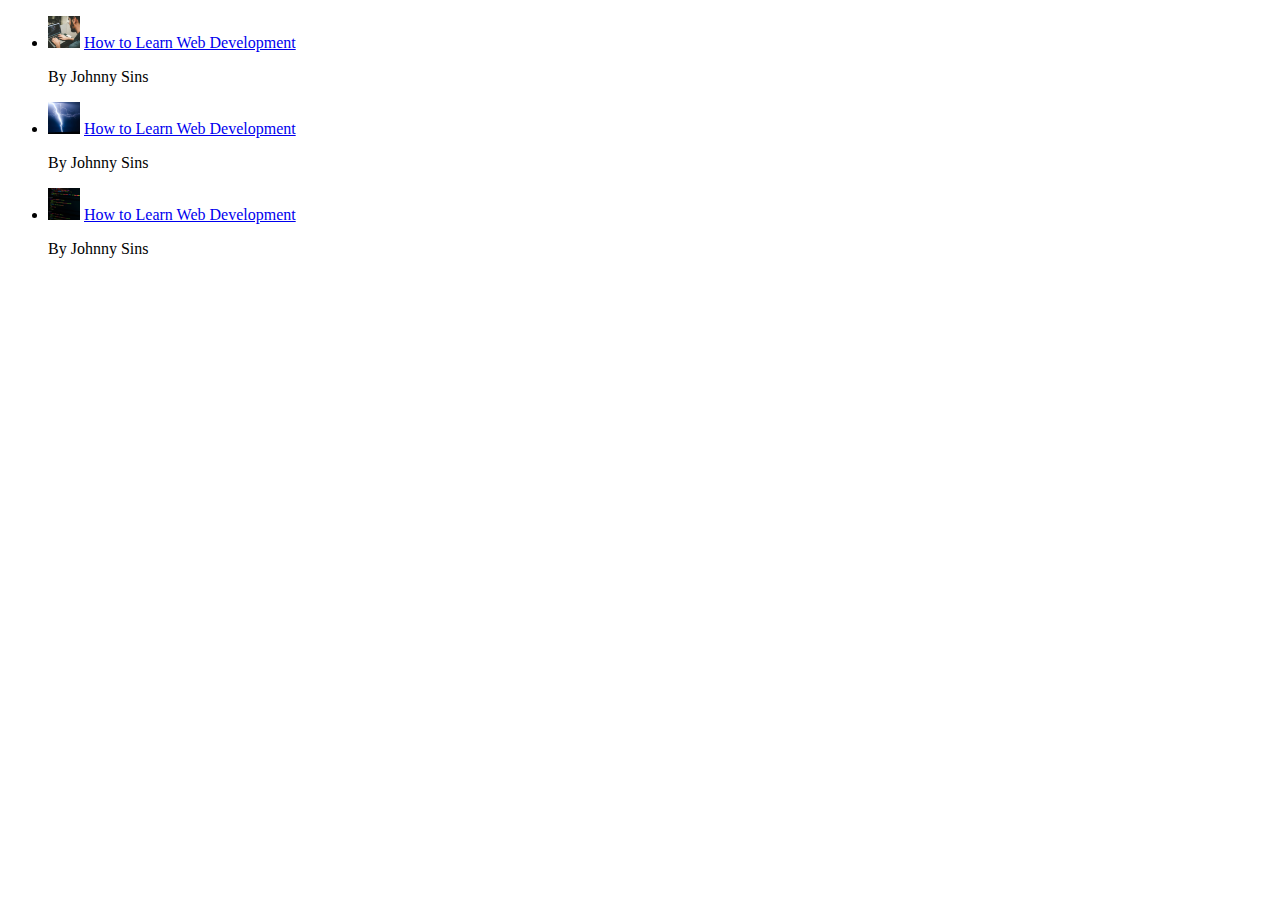
==== index.html @ 0246988c "init aside tag" ====
<!DOCTYPE html>
<html lang="en">
<head>
  <meta charset="UTF-8">
  <meta http-equiv="X-UA-Compatible" content="IE=edge">
  <meta name="viewport" content="width=device-width, initial-scale=1.0">
  <title>Document</title>
  <style>
    img{
     width: 32px;
     height: 32px; 
    }
  </style>
</head>
<body>

  <aside>
    <ul>
      <li>
      <img src="related-1.jpg">
      <a href="related-1.jpg">How to Learn Web Development</a>
      <p>By Johnny Sins</p>
    </li>
    <li>
      <img src="related-2.jpg">
      <a href="related-2.jpg">How to Learn Web Development</a>
      <p>By Johnny Sins</p>
    </li>
    <li>
      <img src="related-3.jpg">
      <a href="related-3.jpg">How to Learn Web Development</a>
      <p>By Johnny Sins</p>
    </li>
    </ul>
  </aside>
</body>
</html>
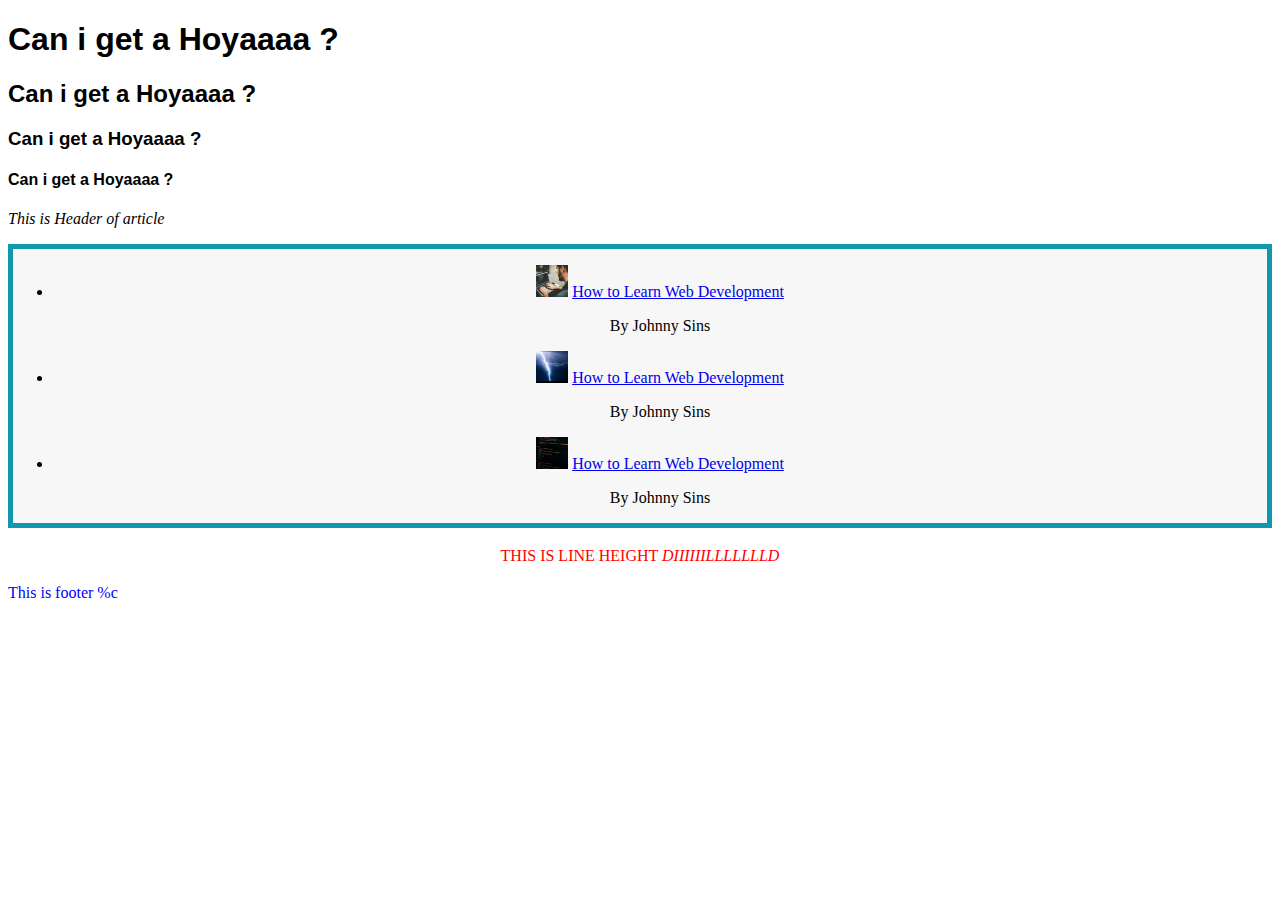
==== commit de45b93e: "some normal css" ====
--- a/index.html
+++ b/index.html
@@ -10,10 +10,43 @@
      width: 32px;
      height: 32px; 
     }
+    h1,h2,h3,h4{
+      font-family: sans-serif;
+    }
+    #line_height{
+      color: red;
+      line-height: 1.5; 
+      /* line height 1.5 means that the line height will be 1.5 times the font size */
+      text-transform: uppercase;
+      text-align: center;
+    }
+
+    aside{
+      background-color: #f7f7f7;
+      border: 5px solid #1098ad;
+      text-align: center;
+    }
+
+    article header p {
+      font-style: italic;
+    }
+
+    footer p {
+      color: blue;
+      font-size: 16px;
+    }
   </style>
 </head>
 <body>
-
+  <h1>Can i get a Hoyaaaa ? </h1>
+  <h2>Can i get a Hoyaaaa ? </h2>
+  <h3>Can i get a Hoyaaaa ? </h3>
+  <h4>Can i get a Hoyaaaa ? </h4>
+  
+  <article>
+    <header><p>This is Header of article</p></header>
+  </article>
+  
   <aside>
     <ul>
       <li>
@@ -27,11 +60,16 @@
       <p>By Johnny Sins</p>
     </li>
     <li>
-      <img src="related-3.jpg">
+      <img src="related-3.jpg" alt="Hello">
       <a href="related-3.jpg">How to Learn Web Development</a>
       <p>By Johnny Sins</p>
     </li>
     </ul>
   </aside>
+  <p id="line_height"> This is line height <em>Diiiiiillllllld</em> </p>
+
+  <footer> 
+    <p>This is footer %c</p>
+  </footer>
 </body>
 </html>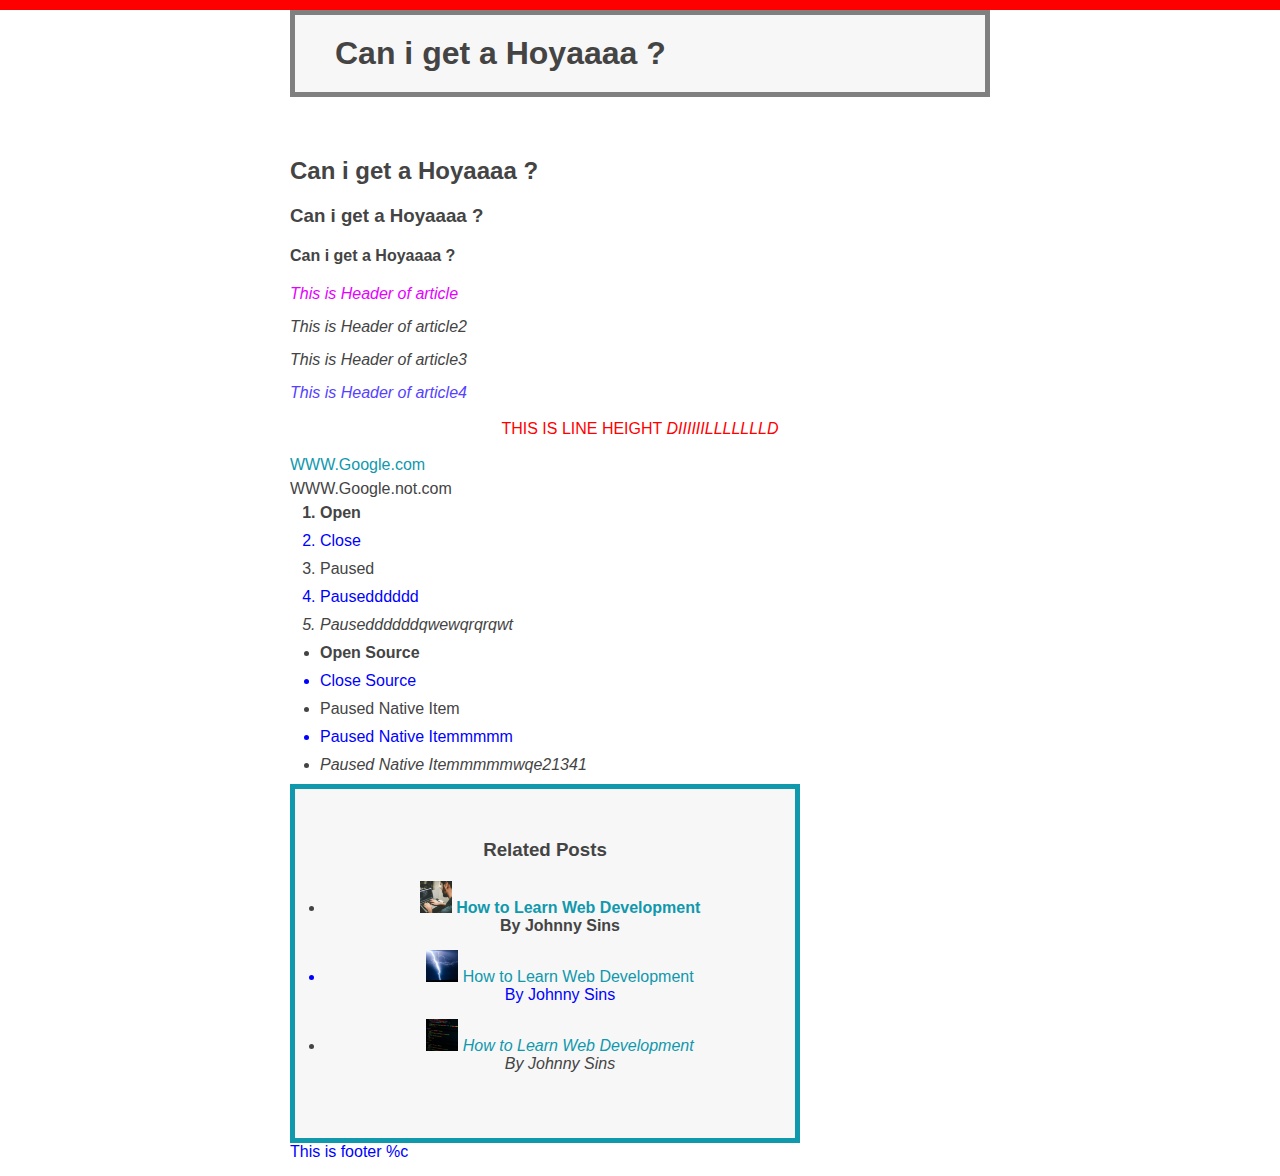
==== commit babcb144: "mid of css" ====
--- a/index.html
+++ b/index.html
@@ -4,50 +4,51 @@
   <meta charset="UTF-8">
   <meta http-equiv="X-UA-Compatible" content="IE=edge">
   <meta name="viewport" content="width=device-width, initial-scale=1.0">
+  <link rel="stylesheet" href="css.css">
   <title>Document</title>
-  <style>
-    img{
-     width: 32px;
-     height: 32px; 
-    }
-    h1,h2,h3,h4{
-      font-family: sans-serif;
-    }
-    #line_height{
-      color: red;
-      line-height: 1.5; 
-      /* line height 1.5 means that the line height will be 1.5 times the font size */
-      text-transform: uppercase;
-      text-align: center;
-    }
 
-    aside{
-      background-color: #f7f7f7;
-      border: 5px solid #1098ad;
-      text-align: center;
-    }
-
-    article header p {
-      font-style: italic;
-    }
-
-    footer p {
-      color: blue;
-      font-size: 16px;
-    }
-  </style>
 </head>
 <body>
-  <h1>Can i get a Hoyaaaa ? </h1>
-  <h2>Can i get a Hoyaaaa ? </h2>
+
+  <div class="container">
+
+  <h1 class="h1-top">Can i get a Hoyaaaa ?</h1>
+  <h2>Can i get a Hoyaaaa ? </h2>  
   <h3>Can i get a Hoyaaaa ? </h3>
   <h4>Can i get a Hoyaaaa ? </h4>
   
   <article>
-    <header><p>This is Header of article</p></header>
+    <header>
+      <p>This is Header of article</p>
+      <p>This is Header of article2</p>
+      <p>This is Header of article3</p>
+      <p>This is Header of article4</p>
+    </header>
   </article>
+  <p id="line_height"> This is line height <em>Diiiiiillllllld</em> </p>
+  
+  <a href="https://google.com">WWW.Google.com</a>
+  <br>
+  <a  style="line-height:30px;">WWW.Google.not.com</a>
+  
+  <ol class="first-ol">
+    <li>Open</li>
+    <li>Close</li>
+    <li>Paused</li>
+    <li>Pausedddddd</li>
+    <li>Pauseddddddqwewqrqrqwt</li>
+  </ol>
+  
+  <ul class="second-ul">
+    <li>Open Source</li>
+    <li>Close Source</li>
+    <li>Paused Native Item</li>
+    <li>Paused Native Itemmmmm</li>
+    <li>Paused Native Itemmmmmwqe21341</li>
+  </ul>
   
   <aside>
+    <h3>Related Posts</h3>
     <ul>
       <li>
       <img src="related-1.jpg">
@@ -66,10 +67,9 @@
     </li>
     </ul>
   </aside>
-  <p id="line_height"> This is line height <em>Diiiiiillllllld</em> </p>
-
   <footer> 
     <p>This is footer %c</p>
   </footer>
+</div>
 </body>
 </html>--- a/css.css
+++ b/css.css
@@ -0,0 +1,137 @@
+* {
+  /* border-top: 1px solid #1098ad; */
+  margin: 0;
+  padding: 0;
+}
+
+body {
+  color: #444;
+  font-family: sans-serif;
+  border-top: 10px solid red;
+}
+img {
+  width: 32px;
+  height: 32px;
+}
+
+h2,
+h3,
+h4 {
+  font-family: sans-serif;
+  margin-bottom: 20px;
+}
+.h1-top {
+  border: 5px solid grey;
+  background-color: #f7f7f7;
+  padding: 20px 40px;
+  /* top and buttom / left and right */
+  margin-bottom: 60px;
+}
+#line_height {
+  color: red;
+  line-height: 1.5;
+  /* line height 1.5 means that the line height will be 1.5 times the font size */
+  text-transform: uppercase;
+  text-align: center;
+}
+
+aside {
+  background-color: #f7f7f7;
+  border: 5px solid #1098ad;
+  text-align: center;
+
+  width: 500px;
+}
+
+p {
+  margin-bottom: 15px;
+}
+
+article header p {
+  font-style: italic;
+}
+
+footer p {
+  color: blue;
+  font-size: 16px;
+}
+
+ul,
+ol {
+  margin-left: 30px;
+  margin-bottom: 10px;
+}
+
+li:first-child {
+  font-weight: bold;
+}
+
+li:last-child {
+  font-style: italic;
+}
+
+/* li:nth-child(2) {
+  color: red;
+} */
+/* 
+li:nth-child(odd) {
+  color: green;
+} */
+
+li {
+  margin-bottom: 10px;
+}
+
+li:nth-child(even) {
+  color: blue;
+}
+
+li:last-child {
+  margin-bottom: 0;
+}
+
+article p:first-child {
+  color: rgb(230, 0, 255);
+}
+
+article p:last-child {
+  color: rgb(85, 66, 255);
+}
+
+/* styling links */
+
+/* a:link -> target the links that has a href */
+a:link {
+  color: #1098ad;
+  text-decoration: none;
+}
+
+a:visited {
+  /* color: #777; */
+  color: #1098ad;
+}
+
+a:hover {
+  color: orangered;
+  font-weight: bold;
+  text-decoration: underline wavy orangered;
+}
+
+a:active {
+  background-color: black !important;
+  font-style: italic;
+}
+a:active {
+  background-color: green;
+}
+
+aside {
+  padding: 50px 0;
+}
+
+.container {
+  width: 700px;
+  /* margin-left: auto;
+  margin-right: auto; */
+  margin: 0 auto;
+}
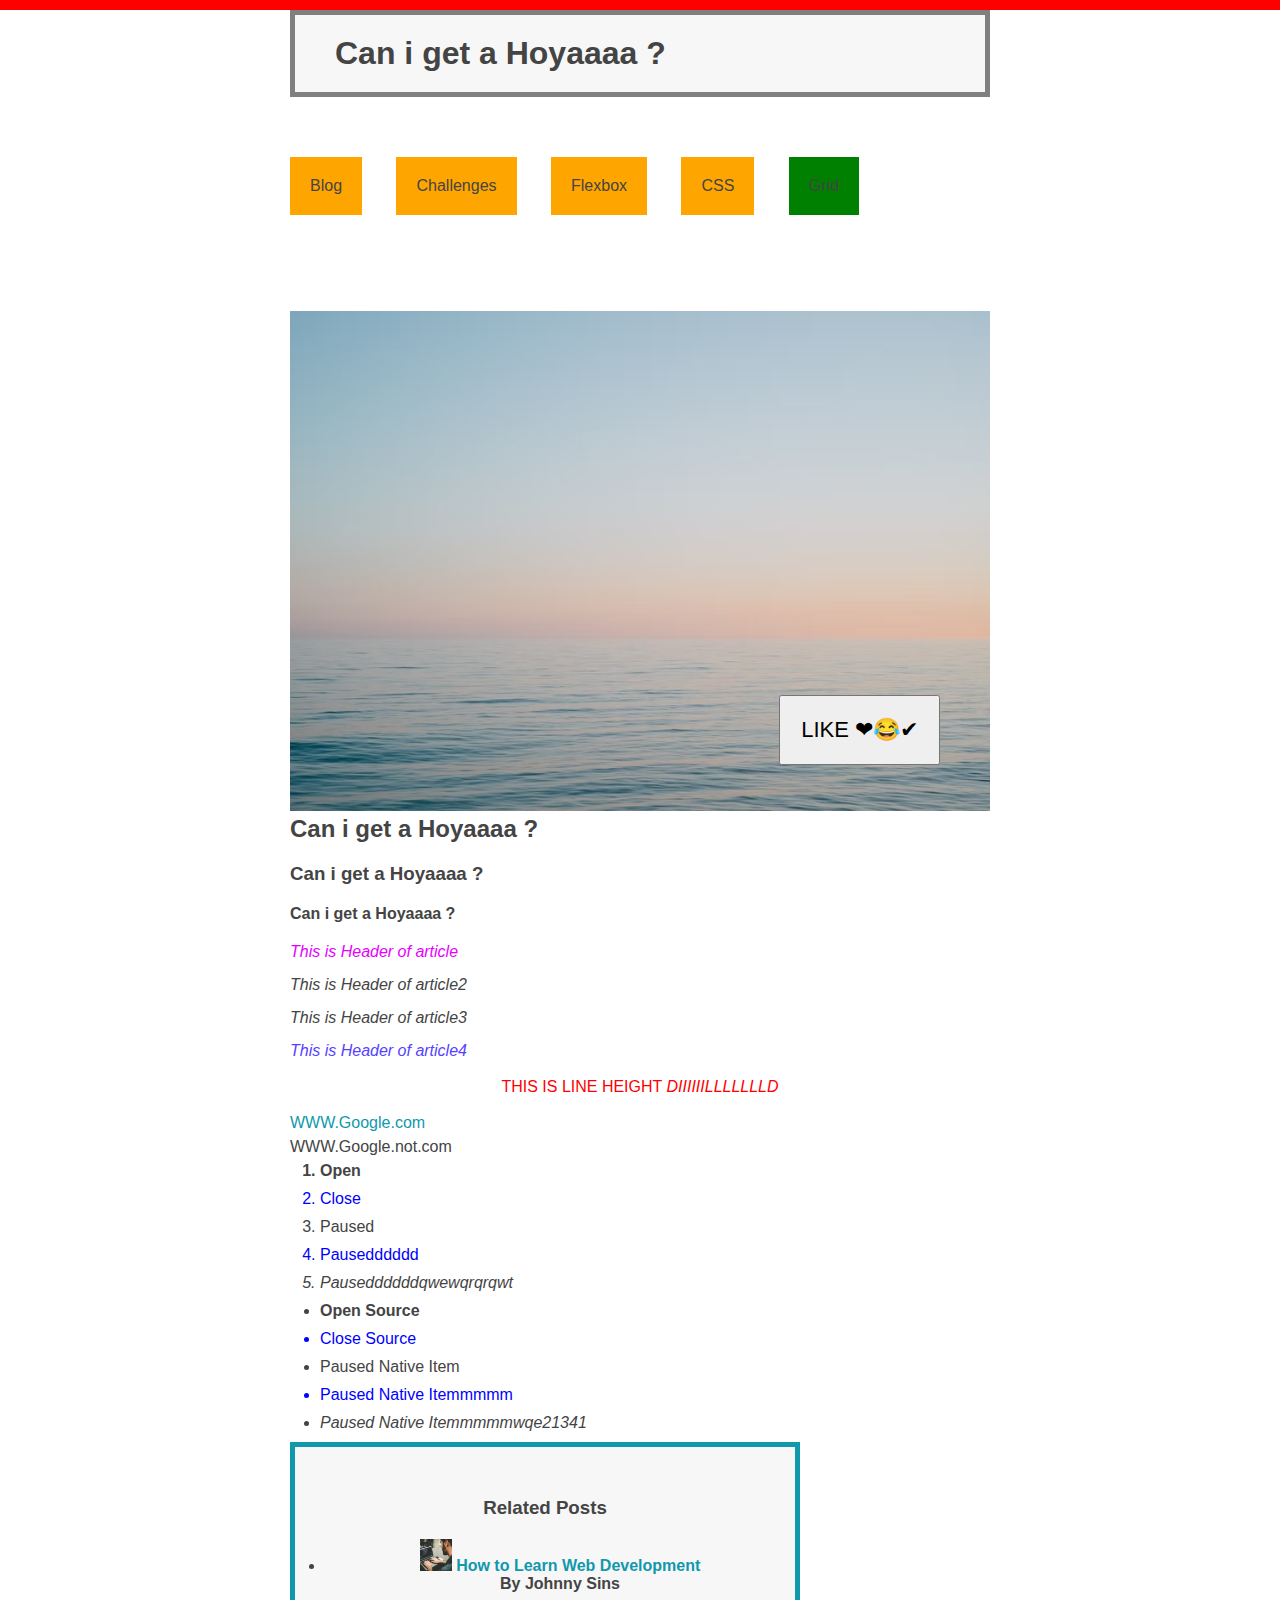
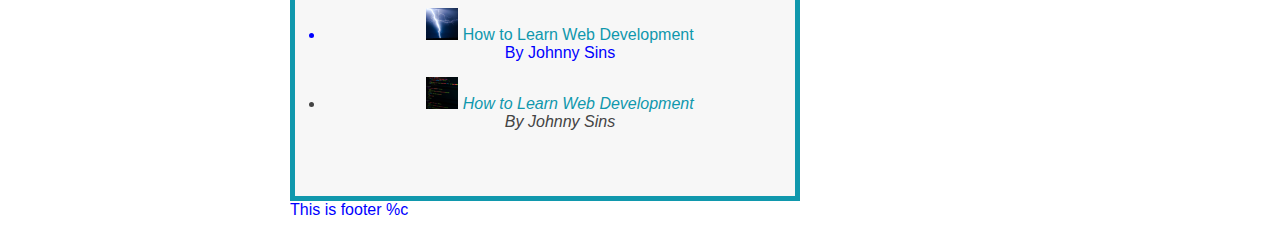
==== commit f40c391c: "absolute positioning" ====
--- a/index.html
+++ b/index.html
@@ -1,75 +1,101 @@
 <!DOCTYPE html>
 <html lang="en">
+
 <head>
-  <meta charset="UTF-8">
-  <meta http-equiv="X-UA-Compatible" content="IE=edge">
-  <meta name="viewport" content="width=device-width, initial-scale=1.0">
-  <link rel="stylesheet" href="css.css">
-  <title>Document</title>
+    <meta charset="UTF-8">
+    <meta http-equiv="X-UA-Compatible" content="IE=edge">
+    <meta name="viewport" content="width=device-width, initial-scale=1.0">
+    <link rel="stylesheet" href="css.css">
+    <title>Document</title>
 
 </head>
+
 <body>
 
-  <div class="container">
+    <div class="container">
+        <h1 class="h1-top">Can i get a Hoyaaaa ?</h1>
 
-  <h1 class="h1-top">Can i get a Hoyaaaa ?</h1>
-  <h2>Can i get a Hoyaaaa ? </h2>  
-  <h3>Can i get a Hoyaaaa ? </h3>
-  <h4>Can i get a Hoyaaaa ? </h4>
-  
-  <article>
-    <header>
-      <p>This is Header of article</p>
-      <p>This is Header of article2</p>
-      <p>This is Header of article3</p>
-      <p>This is Header of article4</p>
-    </header>
-  </article>
-  <p id="line_height"> This is line height <em>Diiiiiillllllld</em> </p>
-  
-  <a href="https://google.com">WWW.Google.com</a>
-  <br>
-  <a  style="line-height:30px;">WWW.Google.not.com</a>
-  
-  <ol class="first-ol">
-    <li>Open</li>
-    <li>Close</li>
-    <li>Paused</li>
-    <li>Pausedddddd</li>
-    <li>Pauseddddddqwewqrqrqwt</li>
-  </ol>
-  
-  <ul class="second-ul">
-    <li>Open Source</li>
-    <li>Close Source</li>
-    <li>Paused Native Item</li>
-    <li>Paused Native Itemmmmm</li>
-    <li>Paused Native Itemmmmmwqe21341</li>
-  </ul>
-  
-  <aside>
-    <h3>Related Posts</h3>
-    <ul>
-      <li>
-      <img src="related-1.jpg">
-      <a href="related-1.jpg">How to Learn Web Development</a>
-      <p>By Johnny Sins</p>
-    </li>
-    <li>
-      <img src="related-2.jpg">
-      <a href="related-2.jpg">How to Learn Web Development</a>
-      <p>By Johnny Sins</p>
-    </li>
-    <li>
-      <img src="related-3.jpg" alt="Hello">
-      <a href="related-3.jpg">How to Learn Web Development</a>
-      <p>By Johnny Sins</p>
-    </li>
-    </ul>
-  </aside>
-  <footer> 
-    <p>This is footer %c</p>
-  </footer>
-</div>
+        <nav>
+            <a>Blog</a>
+            <a>Challenges</a>
+            <a>Flexbox</a>
+            <a>CSS</a>
+            <a>Grid</a>
+        </nav>
+        <br></br>
+        <header class="img-header">
+            <img src="photo-1542291807-85706d0204db.avif" style="width:700px; height:500px ;">
+            <button>LIKE ❤😂✔ </button>
+        </header>
+        <h2>Can i get a Hoyaaaa ? </h2>
+        <h3>Can i get a Hoyaaaa ? </h3>
+        <h4>Can i get a Hoyaaaa ? </h4>
+
+        <article>
+            <header>
+                <p>This is Header of article</p>
+                <p>This is Header of article2</p>
+                <p>This is Header of article3</p>
+                <p>This is Header of article4</p>
+
+            </header>
+        </article>
+        <p id="line_height"> This is line height <em>Diiiiiillllllld</em> </p>
+
+        <a href="https://google.com">WWW.Google.com</a>
+        <br>
+        <a style="line-height:30px;">WWW.Google.not.com</a>
+
+        <ol class="first-ol">
+            <li>Open</li>
+            <li>Close</li>
+            <li>Paused</li>
+            <li>Pausedddddd</li>
+            <li>Pauseddddddqwewqrqrqwt</li>
+        </ol>
+
+        <ul class="second-ul">
+            <li>Open Source</li>
+            <li>Close Source</li>
+            <li>Paused Native Item</li>
+            <li>Paused Native Itemmmmm</li>
+            <li>Paused Native Itemmmmmwqe21341</li>
+        </ul>
+
+        <aside>
+            <h3>Related Posts</h3>
+            <ul>
+                <li>
+                    <img src="related-1.jpg">
+                    <a href="related-1.jpg">How to Learn Web Development</a>
+                    <p>By Johnny Sins</p>
+                </li>
+                <li>
+                    <img src="related-2.jpg">
+                    <a href="related-2.jpg">How to Learn Web Development</a>
+                    <p>By Johnny Sins</p>
+                </li>
+                <li>
+                    <img src="related-3.jpg" alt="Hello">
+                    <a href="related-3.jpg">How to Learn Web Development</a>
+                    <p>By Johnny Sins</p>
+                </li>
+            </ul>
+        </aside>
+        <footer>
+            <p>This is footer %c</p>
+        </footer>
+    </div>
+
+
+
 </body>
-</html>+
+</html>
+
+
+<!-- block boxes fit all the space content that they can get-->
+<!-- blocks can't get fit side by side  -->
+<!-- blockes get all with of parent element width -->
+<!-- inline boxes fit in line  -->
+<!-- inline : padding & margins are applied only horizontally (left&right) -->--- a/css.css
+++ b/css.css
@@ -1,137 +1,194 @@
 * {
-  /* border-top: 1px solid #1098ad; */
-  margin: 0;
-  padding: 0;
+    /* border-top: 1px solid #1098ad; */
+    margin: 0;
+    padding: 0;
 }
 
 body {
-  color: #444;
-  font-family: sans-serif;
-  border-top: 10px solid red;
+    color: #444;
+    font-family: sans-serif;
+    border-top: 10px solid red;
+    position: relative;
 }
+
 img {
-  width: 32px;
-  height: 32px;
+    width: 32px;
+    height: 32px;
 }
 
 h2,
 h3,
 h4 {
-  font-family: sans-serif;
-  margin-bottom: 20px;
+    font-family: sans-serif;
+    margin-bottom: 20px;
 }
+
 .h1-top {
-  border: 5px solid grey;
-  background-color: #f7f7f7;
-  padding: 20px 40px;
-  /* top and buttom / left and right */
-  margin-bottom: 60px;
+    border: 5px solid grey;
+    background-color: #f7f7f7;
+    padding: 20px 40px;
+    /* top and buttom / left and right */
+    margin-bottom: 60px;
 }
+
 #line_height {
-  color: red;
-  line-height: 1.5;
-  /* line height 1.5 means that the line height will be 1.5 times the font size */
-  text-transform: uppercase;
-  text-align: center;
+    color: red;
+    line-height: 1.5;
+    /* line height 1.5 means that the line height will be 1.5 times the font size */
+    text-transform: uppercase;
+    text-align: center;
 }
 
 aside {
-  background-color: #f7f7f7;
-  border: 5px solid #1098ad;
-  text-align: center;
-
-  width: 500px;
+    background-color: #f7f7f7;
+    border: 5px solid #1098ad;
+    text-align: center;
+    width: 500px;
 }
 
 p {
-  margin-bottom: 15px;
+    margin-bottom: 15px;
+    /* display: inline; */
 }
 
+
+/* 
+header {
+    position: relative;
+} */
+
 article header p {
-  font-style: italic;
+    font-style: italic;
 }
 
 footer p {
-  color: blue;
-  font-size: 16px;
+    color: blue;
+    font-size: 16px;
 }
 
 ul,
 ol {
-  margin-left: 30px;
-  margin-bottom: 10px;
+    margin-left: 30px;
+    margin-bottom: 10px;
 }
 
 li:first-child {
-  font-weight: bold;
+    font-weight: bold;
 }
 
 li:last-child {
-  font-style: italic;
+    font-style: italic;
 }
+
 
 /* li:nth-child(2) {
   color: red;
 } */
+
+
 /* 
 li:nth-child(odd) {
   color: green;
 } */
 
 li {
-  margin-bottom: 10px;
+    margin-bottom: 10px;
 }
 
 li:nth-child(even) {
-  color: blue;
+    color: blue;
 }
 
 li:last-child {
-  margin-bottom: 0;
+    margin-bottom: 0;
 }
 
 article p:first-child {
-  color: rgb(230, 0, 255);
+    color: rgb(230, 0, 255);
 }
 
 article p:last-child {
-  color: rgb(85, 66, 255);
+    color: rgb(85, 66, 255);
 }
+
 
 /* styling links */
 
+
 /* a:link -> target the links that has a href */
+
 a:link {
-  color: #1098ad;
-  text-decoration: none;
+    color: #1098ad;
+    text-decoration: none;
 }
 
 a:visited {
-  /* color: #777; */
-  color: #1098ad;
+    /* color: #777; */
+    color: #1098ad;
 }
 
 a:hover {
-  color: orangered;
-  font-weight: bold;
-  text-decoration: underline wavy orangered;
+    color: orangered;
+    font-weight: bold;
+    text-decoration: underline wavy orangered;
 }
 
 a:active {
-  background-color: black !important;
-  font-style: italic;
+    background-color: black !important;
+    font-style: italic;
 }
+
 a:active {
-  background-color: green;
+    background-color: green;
 }
 
 aside {
-  padding: 50px 0;
+    padding: 50px 0;
 }
 
 .container {
-  width: 700px;
-  /* margin-left: auto;
+    width: 700px;
+    /* margin-left: auto;
   margin-right: auto; */
-  margin: 0 auto;
+    margin: 0 auto;
 }
+
+nav a {
+    /* display: block; */
+    display: inline;
+    background-color: orange;
+    /* margin: 20px;
+  padding: 20px; */
+    margin-right: 30px;
+    padding: 20px;
+    /* margin-bottom: 60px; dose not work  */
+    display: inline-block;
+    margin-bottom: 60px;
+}
+
+nav a:last-child {
+    margin-right: 0;
+    background-color: green;
+}
+
+.img-header {
+    position: relative;
+}
+
+button {
+    font-size: 22px;
+    padding: 20px;
+    cursor: pointer;
+    position: absolute;
+    /* top: 50px; */
+    /* bottom: 0; */
+    /* position at the bottom of the view port  */
+    /* visibale part of the page */
+    /* left: 50px; */
+    /* left and right an top and bottom are relative to view port of screen  */
+    /* in realtion to view port */
+    /* ////////////////////////////////////////////////////////////////////////////// */
+    bottom: 50px;
+    right: 50px;
+    /* for postion the btn relation to the body we set the body possition element to reletive */
+}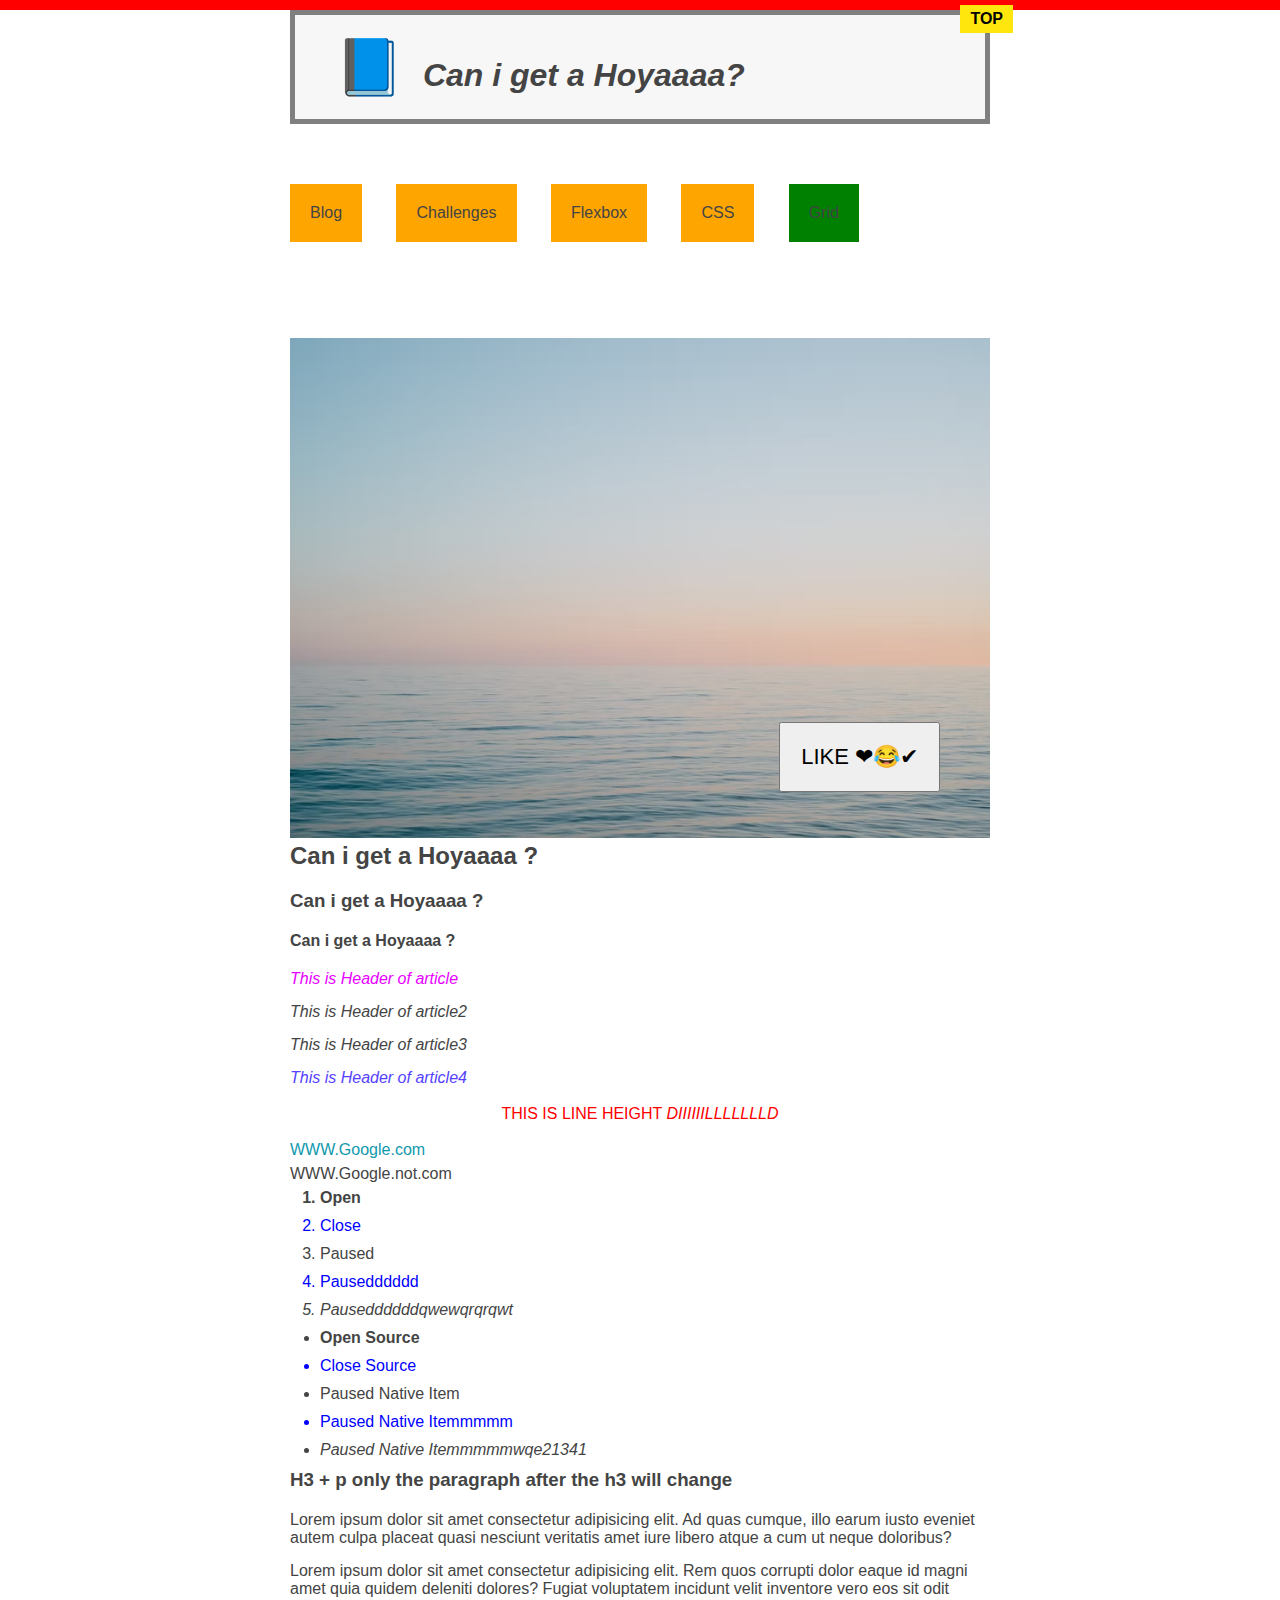
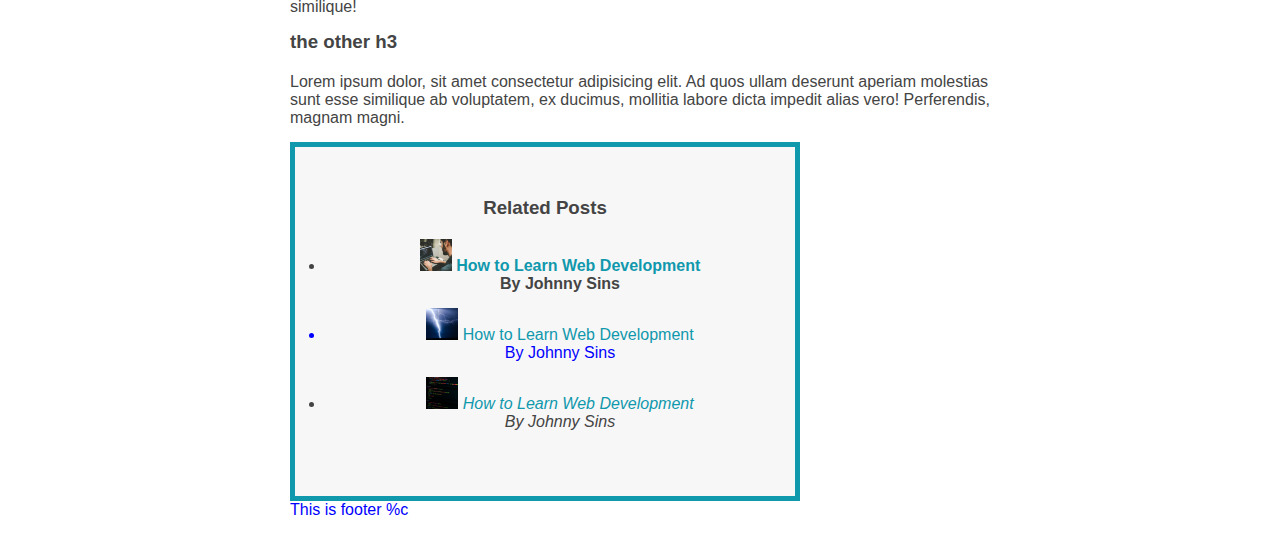
==== commit 4d1556f3: "pesudeo element after and before top" ====
--- a/index.html
+++ b/index.html
@@ -13,7 +13,7 @@
 <body>
 
     <div class="container">
-        <h1 class="h1-top">Can i get a Hoyaaaa ?</h1>
+        <h1 class="h1-top"><i> 📘 Can i get a Hoyaaaa? </i></h1>
 
         <nav>
             <a>Blog</a>
@@ -62,6 +62,13 @@
             <li>Paused Native Itemmmmmwqe21341</li>
         </ul>
 
+        <h3>H3 + p only the paragraph after the h3 will change</h3>
+        <p>Lorem ipsum dolor sit amet consectetur adipisicing elit. Ad quas cumque, illo earum iusto eveniet autem culpa placeat quasi nesciunt veritatis amet iure libero atque a cum ut neque doloribus?</p>
+
+        <p>Lorem ipsum dolor sit amet consectetur adipisicing elit. Rem quos corrupti dolor eaque id magni amet quia quidem deleniti dolores? Fugiat voluptatem incidunt velit inventore vero eos sit odit similique!</p>
+
+        <h3>the other h3 </h3>
+        <p>Lorem ipsum dolor, sit amet consectetur adipisicing elit. Ad quos ullam deserunt aperiam molestias sunt esse similique ab voluptatem, ex ducimus, mollitia labore dicta impedit alias vero! Perferendis, magnam magni.</p>
         <aside>
             <h3>Related Posts</h3>
             <ul>
@@ -84,6 +91,7 @@
         </aside>
         <footer>
             <p>This is footer %c</p>
+
         </footer>
     </div>
 
--- a/css.css
+++ b/css.css
@@ -191,4 +191,45 @@
     bottom: 50px;
     right: 50px;
     /* for postion the btn relation to the body we set the body possition element to reletive */
+}
+
+
+/* pseudo classes are with one : */
+
+
+/* pseudo Elements are with Two :: */
+
+h1::first-letter {
+    font-style: normal;
+    margin-right: 10px;
+    font-size: 55px;
+}
+
+
+/* p::first-line {
+    color: red;
+} */
+
+
+/* selected the all first line of paragraph */
+
+h3+p::first-line {
+    /* color: red; */
+}
+
+h1 {
+    position: relative;
+}
+
+h1::after {
+    content: "TOP";
+    background-color: #ffe70e;
+    font-size: 16px;
+    font-weight: bold;
+    display: inline-block;
+    padding: 5px 10px;
+    position: absolute;
+    top: -10px;
+    right: -28px;
+    color: black;
 }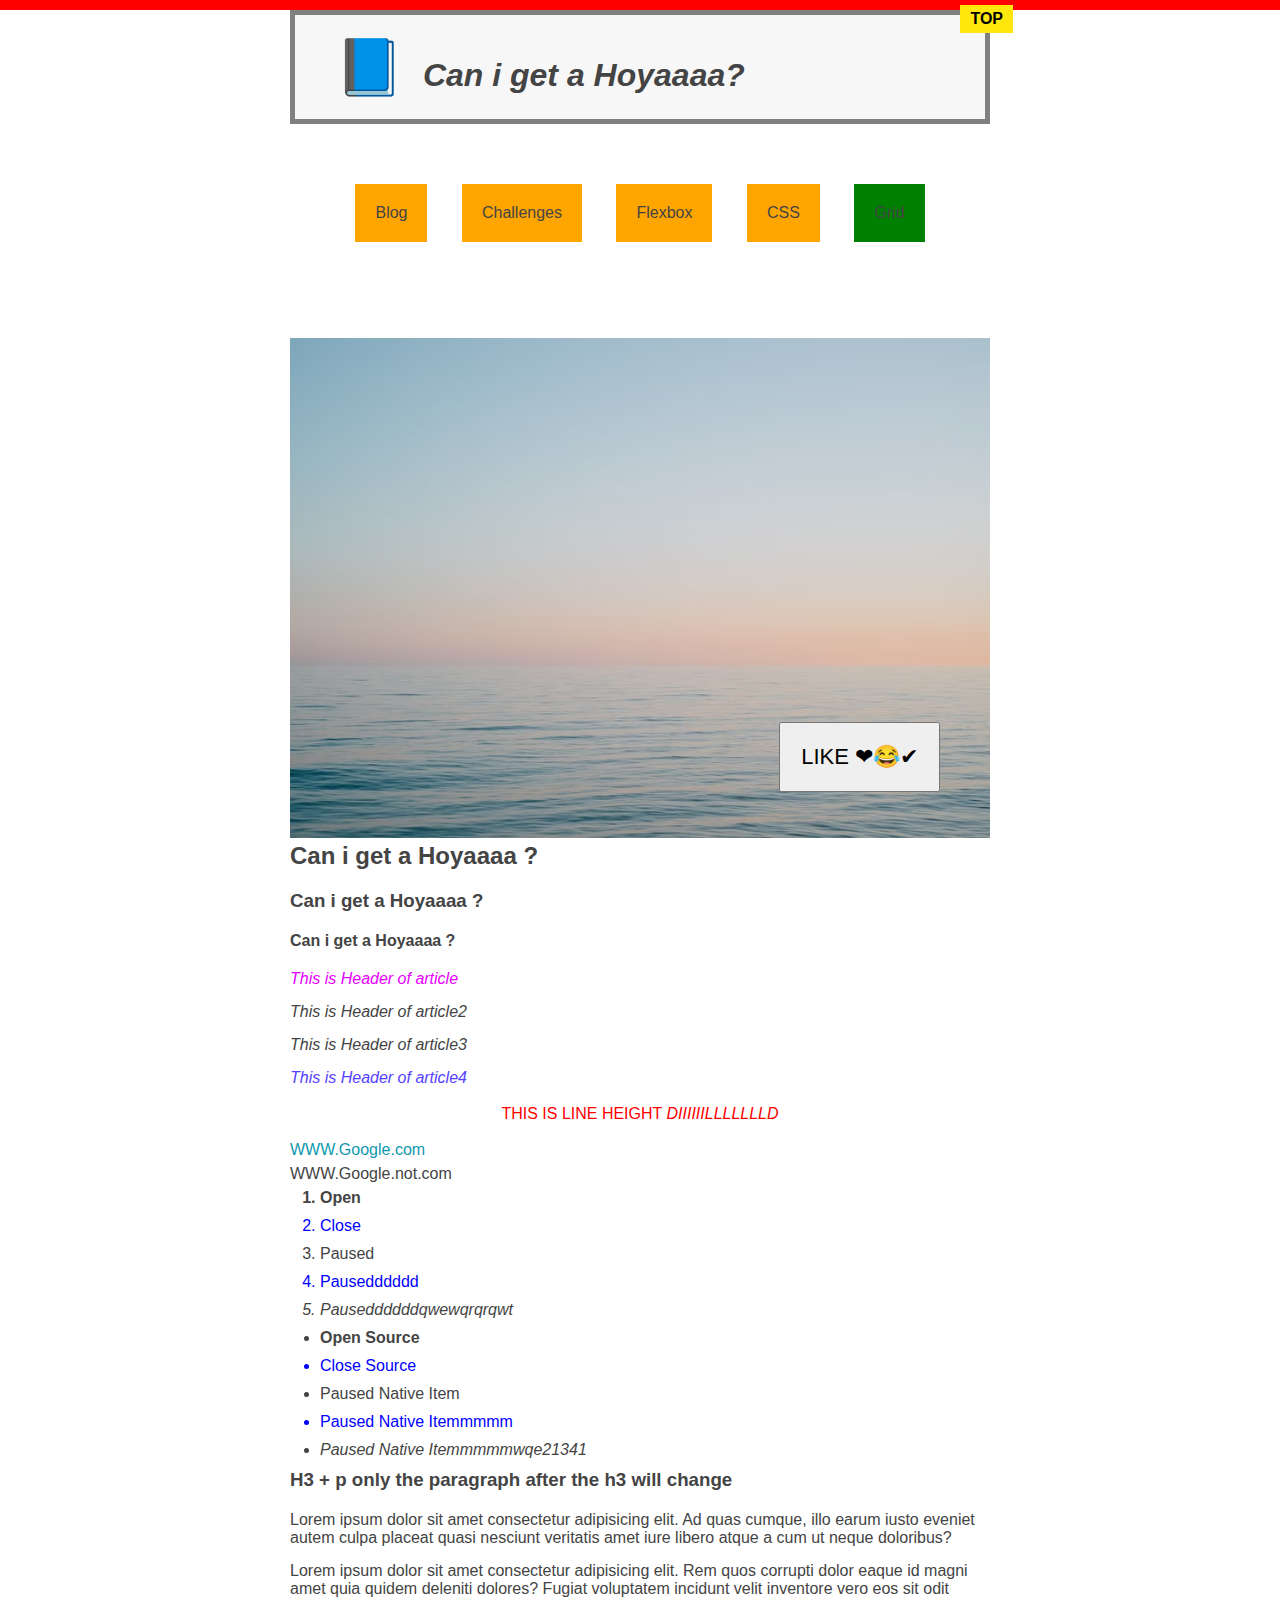
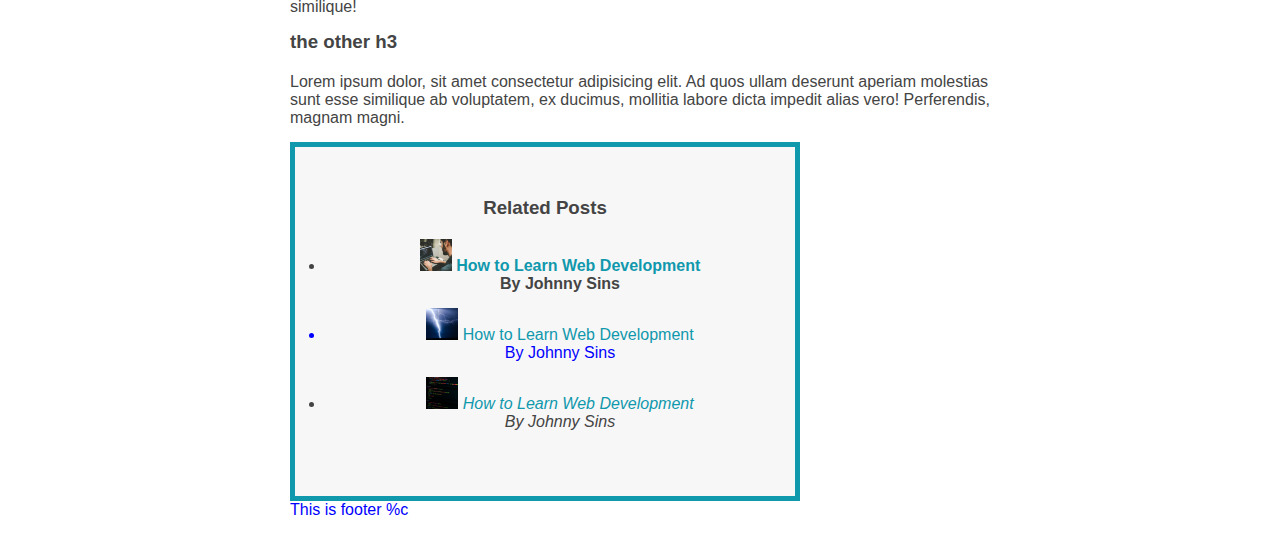
==== commit e51f7f2f: "end of season 2" ====
--- a/index.html
+++ b/index.html
@@ -106,4 +106,5 @@
 <!-- blocks can't get fit side by side  -->
 <!-- blockes get all with of parent element width -->
 <!-- inline boxes fit in line  -->
-<!-- inline : padding & margins are applied only horizontally (left&right) -->+<!-- inline : padding & margins are applied only horizontally (left&right) -->
+<!-- USE html validator for validating the html file -->--- a/css.css
+++ b/css.css
@@ -151,6 +151,10 @@
     /* margin-left: auto;
   margin-right: auto; */
     margin: 0 auto;
+}
+
+nav {
+    text-align: center;
 }
 
 nav a {
